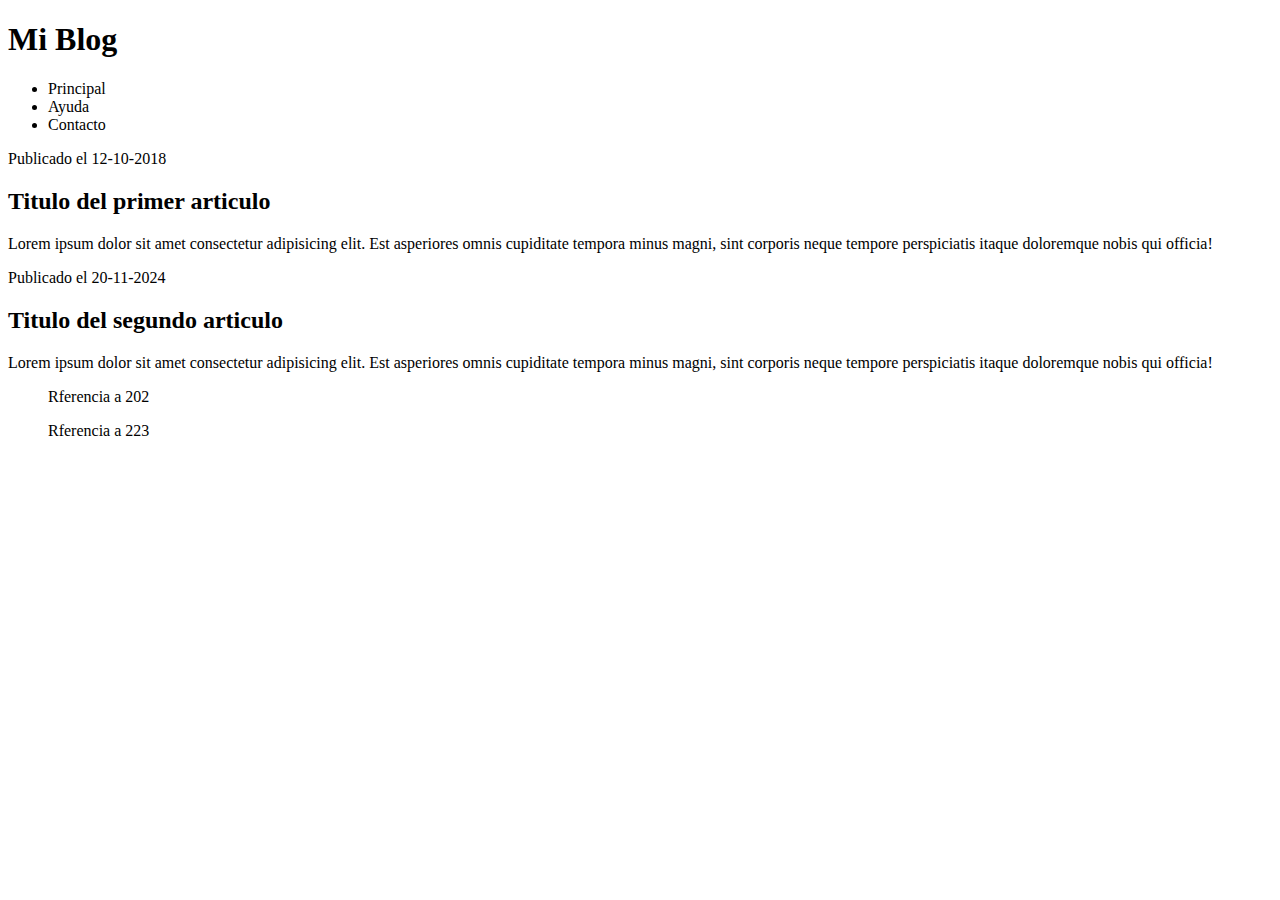
==== html/blog.html @ 0b7a4e14 "Clase" ====
<!DOCTYPE html>
<html lang="en">

<head>
    <meta charset="UTF-8">
    <meta name="viewport" content="width=device-width, initial-scale=1.0">
    <title>Document</title>
</head>

<body>
    <header>
        <h1>Mi Blog</h1>
    </header>
    <nav>
        <ul>
            <li>Principal</li>
            <li>Ayuda</li>
            <li>Contacto</li>
        </ul>
    </nav>
    <section>
        <article>
            <time datatime="12-10-2018">Publicado el 12-10-2018</time>
            <h2>Titulo del primer articulo</h2>
            <p>Lorem ipsum dolor sit amet consectetur adipisicing elit. Est asperiores omnis cupiditate tempora minus
                magni, sint corporis neque tempore perspiciatis itaque doloremque nobis qui officia!
            </p>
        </article>
        <article>
            <time datatime="20-11-2024">Publicado el 20-11-2024</time>
            <h2>Titulo del segundo articulo</h2>
            <p>Lorem ipsum dolor sit amet consectetur adipisicing elit. Est asperiores omnis cupiditate tempora minus
                magni, sint corporis neque tempore perspiciatis itaque doloremque nobis qui officia!
            </p>
        </article>
    </section>
    <aside>
        <blockquote cire="https://miblog2.com">
            Rferencia a 202
        </blockquote>

        <blockquote cire="https://miblog2.com">
            Rferencia a 223
        </blockquote>

    </aside>
    <footer></footer>
</body>

</html>
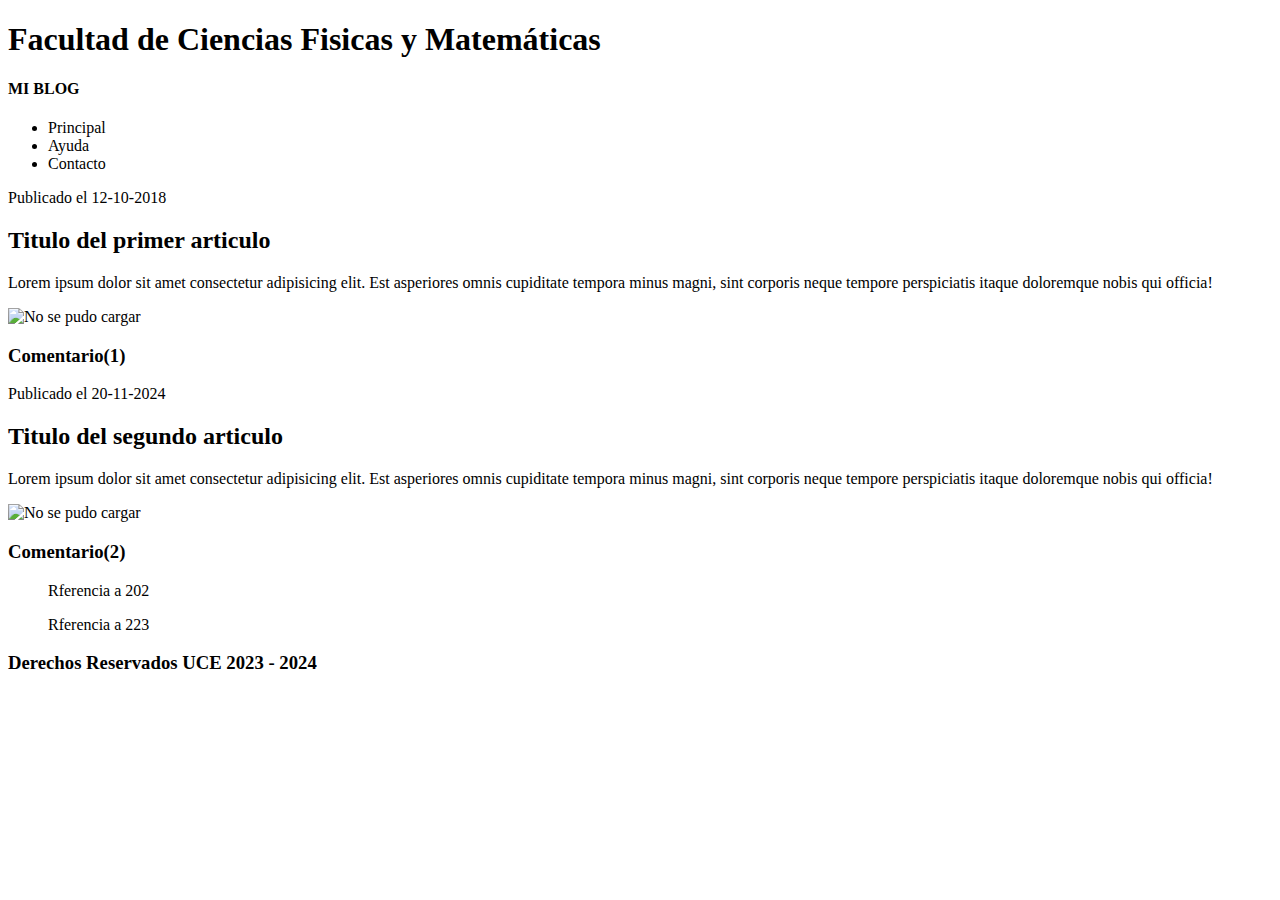
==== commit c208fdf6: "Maquetacion de pagina web" ====
--- a/html/blog.html
+++ b/html/blog.html
@@ -5,46 +5,76 @@
     <meta charset="UTF-8">
     <meta name="viewport" content="width=device-width, initial-scale=1.0">
     <title>Document</title>
+
+    <link rel="stylesheet" href="/pw_u1_p6_bm/css/blog.css">
 </head>
 
 <body>
-    <header>
-        <h1>Mi Blog</h1>
-    </header>
-    <nav>
-        <ul>
-            <li>Principal</li>
-            <li>Ayuda</li>
-            <li>Contacto</li>
-        </ul>
-    </nav>
-    <section>
-        <article>
-            <time datatime="12-10-2018">Publicado el 12-10-2018</time>
-            <h2>Titulo del primer articulo</h2>
-            <p>Lorem ipsum dolor sit amet consectetur adipisicing elit. Est asperiores omnis cupiditate tempora minus
-                magni, sint corporis neque tempore perspiciatis itaque doloremque nobis qui officia!
-            </p>
-        </article>
-        <article>
-            <time datatime="20-11-2024">Publicado el 20-11-2024</time>
-            <h2>Titulo del segundo articulo</h2>
-            <p>Lorem ipsum dolor sit amet consectetur adipisicing elit. Est asperiores omnis cupiditate tempora minus
-                magni, sint corporis neque tempore perspiciatis itaque doloremque nobis qui officia!
-            </p>
-        </article>
-    </section>
-    <aside>
-        <blockquote cire="https://miblog2.com">
-            Rferencia a 202
-        </blockquote>
+    <div class="agrupar">
 
-        <blockquote cire="https://miblog2.com">
-            Rferencia a 223
-        </blockquote>
 
-    </aside>
-    <footer></footer>
+        <header class="cabecera">
+            <h1>Facultad de Ciencias Fisicas y Matemáticas</h1>
+            <h4>MI BLOG</h4>
+        </header>
+
+        <nav class="menu">
+            <ul>
+                <li>Principal</li>
+                <li>Ayuda</li>
+                <li>Contacto</li>
+            </ul>
+        </nav>
+
+
+        <section class="seccion">
+            <article id="idarticulo1">
+                <time datatime="12-10-2018">Publicado el 12-10-2018</time>
+                <h2>Titulo del primer articulo</h2>
+                <p>Lorem ipsum dolor sit amet consectetur adipisicing elit. Est asperiores omnis cupiditate tempora
+                    minus
+                    magni, sint corporis neque tempore perspiciatis itaque doloremque nobis qui officia!
+                </p>
+
+                <img src="/pw_u1_p6_bm/img/web.png" alt="No se pudo cargar">
+
+                <footer>
+                    <h3>Comentario(1)</h3>
+                </footer>
+            </article>
+
+            <article id="idarticulo2">
+                <time datatime="20-11-2024">Publicado el 20-11-2024</time>
+                <h2>Titulo del segundo articulo</h2>
+                <p>Lorem ipsum dolor sit amet consectetur adipisicing elit. Est asperiores omnis cupiditate tempora
+                    minus
+                    magni, sint corporis neque tempore perspiciatis itaque doloremque nobis qui officia!
+                </p>
+
+                <img src="/pw_u1_p6_bm/img/web2.jpg" alt="No se pudo cargar">
+
+                <footer>
+                    <h3>Comentario(2)</h3>
+                </footer>
+            </article>
+        </section>
+
+        <aside class="referencias">
+            <blockquote cire="https://miblog2.com">
+                Rferencia a 202
+            </blockquote>
+
+            <blockquote cire="https://miblog2.com">
+                Rferencia a 223
+            </blockquote>
+
+        </aside>
+
+
+        <footer class="pie">
+            <h3>Derechos Reservados UCE 2023 - 2024</h3>
+        </footer>
+    </div>
 </body>
 
 </html>